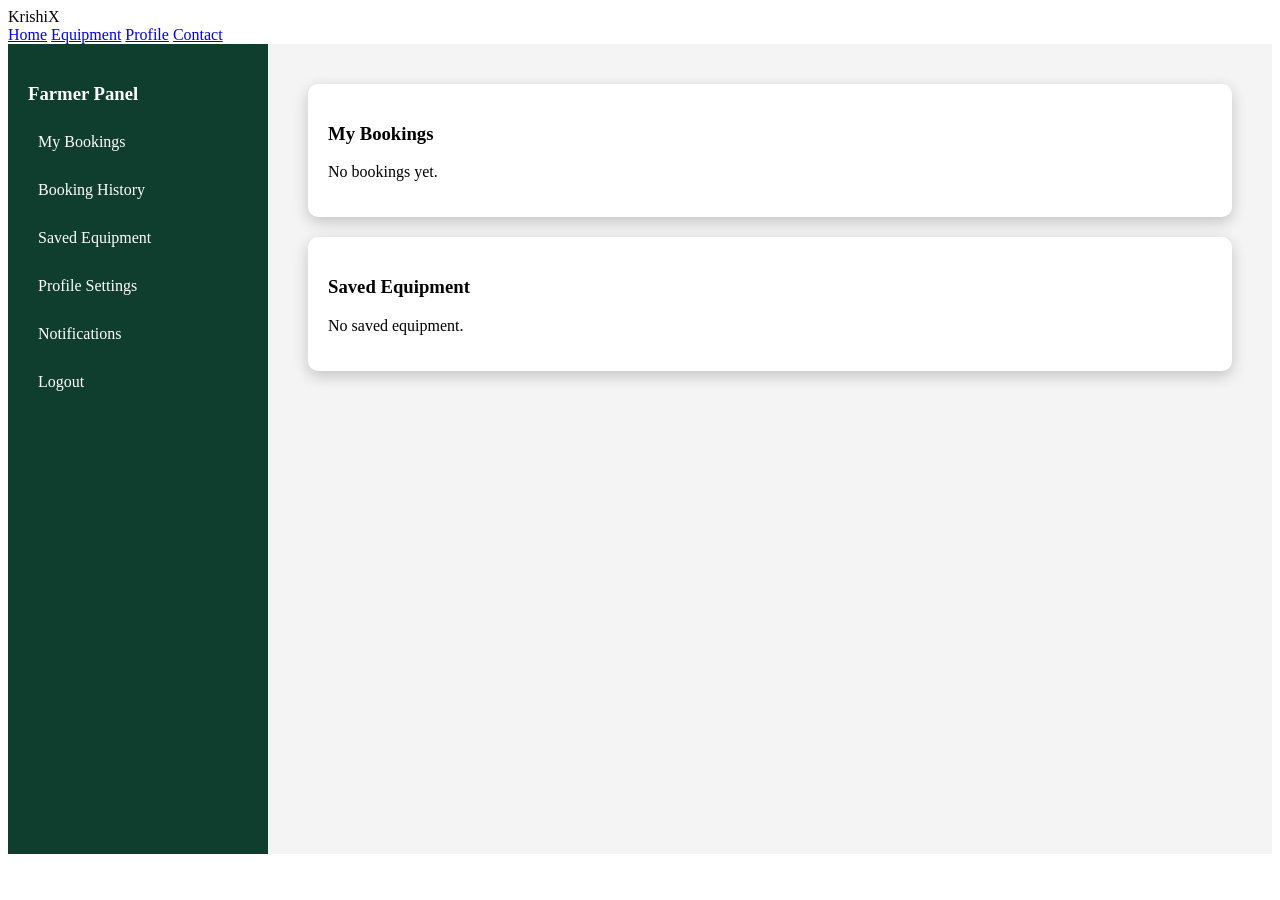
==== farmer.html @ dbffc7b6 "Add files via upload" ====
<!DOCTYPE html>
<html lang="en">
<head>

<meta charset="UTF-8">
<title>Farmer Dashboard</title>

<link rel="stylesheet" href="../style.css">

<style>

.dashboard{
display:flex;
min-height:90vh;
}

.sidebar{
width:220px;
background:#0F3D2E;
color:white;
padding:20px;
}

.sidebar a{
display:block;
color:white;
text-decoration:none;
padding:10px;
margin-bottom:10px;
border-radius:5px;
}

.sidebar a:hover{
background:#145c45;
}

.main{
flex:1;
padding:40px;
background:#f4f4f4;
}

.card{
background:white;
padding:20px;
border-radius:10px;
box-shadow:0 5px 15px rgba(0,0,0,0.2);
margin-bottom:20px;
}

</style>

</head>

<body>

<header>

<div class="logo">KrishiX</div>

<nav>
<a href="../index.html">Home</a>
<a href="../equipment.html">Equipment</a>
<a href="../profile.html">Profile</a>
<a href="../contact.html">Contact</a>
</nav>

</header>

<div class="dashboard">

<div class="sidebar">

<h3>Farmer Panel</h3>

<a href="#">My Bookings</a>
<a href="#">Booking History</a>
<a href="#">Saved Equipment</a>
<a href="#">Profile Settings</a>
<a href="#">Notifications</a>
<a href="../profile.html" onclick="logoutUser()">Logout</a>

</div>

<div class="main">

<div class="card">
<h3>My Bookings</h3>
<p>No bookings yet.</p>
</div>

<div class="card">
<h3>Saved Equipment</h3>
<p>No saved equipment.</p>
</div>

</div>

</div>

<script src="../script.js"></script>

</body>
</html>
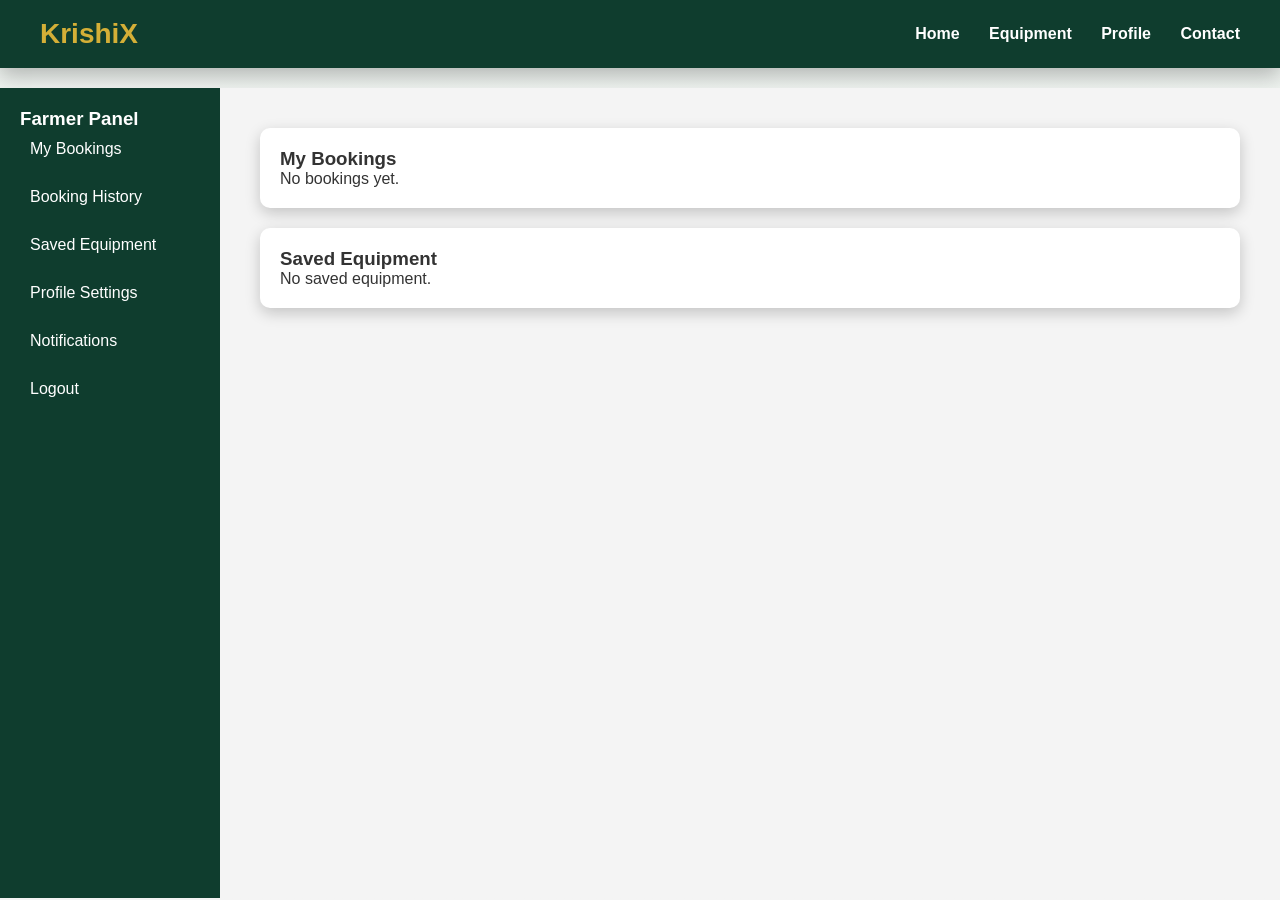
==== commit 35e27eca: "Add files via upload" ====
--- a/farmer.html
+++ b/farmer.html
@@ -5,7 +5,7 @@
 <meta charset="UTF-8">
 <title>Farmer Dashboard</title>
 
-<link rel="stylesheet" href="../style.css">
+<link rel="stylesheet" href="style.css">
 
 <style>
 
@@ -59,10 +59,10 @@
 <div class="logo">KrishiX</div>
 
 <nav>
-<a href="../index.html">Home</a>
-<a href="../equipment.html">Equipment</a>
-<a href="../profile.html">Profile</a>
-<a href="../contact.html">Contact</a>
+<a href="index.html">Home</a>
+<a href="equipment.html">Equipment</a>
+<a href="profile.html">Profile</a>
+<a href="contact.html">Contact</a>
 </nav>
 
 </header>
@@ -98,7 +98,7 @@
 
 </div>
 
-<script src="../script.js"></script>
+<script src="script.js"></script>
 
 </body>
 </html>
--- a/style.css
+++ b/style.css
@@ -0,0 +1,495 @@
+/* =========================================
+   GLOBAL SETTINGS
+========================================= */
+
+*{
+box-sizing:border-box;
+margin:0;
+padding:0;
+}
+
+body{
+font-family:Arial, Helvetica, sans-serif;
+background:linear-gradient(180deg,#eef3ef,#f4f4f4);
+color:#333;
+min-height:100vh;
+}
+
+/* =========================================
+   NAVBAR
+========================================= */
+
+header{
+background:#0F3D2E;
+color:white;
+display:flex;
+justify-content:space-between;
+align-items:center;
+padding:18px 40px;
+box-shadow:0 8px 20px rgba(0,0,0,0.25);
+}
+
+.logo{
+font-size:28px;
+font-weight:bold;
+color:#D4AF37;
+}
+
+nav a{
+color:white;
+margin-left:25px;
+text-decoration:none;
+font-weight:bold;
+transition:0.3s;
+}
+
+nav a:hover{
+color:#D4AF37;
+}
+
+/* =========================================
+   HERO SECTION
+========================================= */
+
+.hero{
+height:420px;
+background:url("https://images.unsplash.com/photo-1500937386664-56d1dfef3854");
+background-size:cover;
+background-position:center;
+display:flex;
+align-items:center;
+justify-content:center;
+text-align:center;
+color:white;
+position:relative;
+}
+
+.hero::before{
+content:"";
+position:absolute;
+top:0;
+left:0;
+width:100%;
+height:100%;
+background:rgba(0,0,0,0.6);
+}
+
+.hero-content{
+position:relative;
+max-width:700px;
+}
+
+.hero h1{
+font-size:48px;
+margin-bottom:10px;
+}
+
+.hero p{
+font-size:18px;
+}
+
+/* =========================================
+   TITLES
+========================================= */
+
+.section-title{
+text-align:center;
+padding:40px 20px 10px;
+font-size:34px;
+color:#0F3D2E;
+font-weight:bold;
+}
+
+.subtitle{
+text-align:center;
+color:#666;
+margin-bottom:40px;
+}
+
+/* =========================================
+   SEARCH BAR
+========================================= */
+
+.search-bar{
+display:flex;
+justify-content:center;
+gap:10px;
+margin:30px;
+flex-wrap:wrap;
+}
+
+.search-bar input{
+padding:12px;
+width:250px;
+border-radius:8px;
+border:1px solid #ccc;
+}
+
+.search-bar button{
+background:#D4AF37;
+border:none;
+padding:12px 18px;
+border-radius:8px;
+font-weight:bold;
+cursor:pointer;
+}
+
+/* =========================================
+   EQUIPMENT GRID
+========================================= */
+
+.equipment-container{
+display:grid;
+grid-template-columns:repeat(auto-fit,minmax(230px,1fr));
+gap:30px;
+padding:40px;
+max-width:1200px;
+margin:auto;
+}
+
+.equipment-card{
+background:white;
+border-radius:15px;
+box-shadow:0 10px 25px rgba(0,0,0,0.2);
+overflow:hidden;
+transition:0.3s;
+}
+
+.equipment-card:hover{
+transform:translateY(-8px);
+}
+
+.equipment-card img{
+width:100%;
+height:160px;
+object-fit:cover;
+}
+
+.card-body{
+padding:15px;
+text-align:center;
+}
+
+.price{
+color:#D4AF37;
+font-weight:bold;
+}
+
+.location{
+font-size:13px;
+color:#666;
+margin-bottom:10px;
+}
+
+.rent-btn{
+background:#0F3D2E;
+color:white;
+border:none;
+padding:10px;
+border-radius:8px;
+cursor:pointer;
+width:100%;
+}
+
+/* =========================================
+   PROFILE PAGE
+========================================= */
+
+.profile-section{
+display:flex;
+justify-content:center;
+align-items:center;
+padding:80px 20px;
+}
+
+.profile-card{
+background:white;
+width:460px;
+padding:35px;
+border-radius:16px;
+box-shadow:0 15px 40px rgba(0,0,0,0.15);
+text-align:center;
+}
+
+.role-select{
+display:flex;
+gap:10px;
+margin-top:15px;
+}
+
+.role-select button{
+flex:1;
+background:#D4AF37;
+border:none;
+padding:12px;
+border-radius:8px;
+font-weight:bold;
+cursor:pointer;
+}
+
+.form-container{
+display:none;
+margin-top:20px;
+text-align:left;
+}
+
+.form-group{
+margin-bottom:12px;
+}
+
+.form-group input{
+width:100%;
+padding:10px;
+border-radius:6px;
+border:1px solid #ccc;
+}
+
+.submit-btn{
+width:100%;
+margin-top:12px;
+background:#D4AF37;
+border:none;
+padding:12px;
+border-radius:8px;
+font-weight:bold;
+cursor:pointer;
+}
+
+/* =========================================
+   PROFILE PAGE IMPROVED
+========================================= */
+
+.profile-card{
+background:white;
+width:460px;
+padding:40px;
+border-radius:16px;
+box-shadow:0 15px 40px rgba(0,0,0,0.25);
+text-align:center;
+}
+
+.role-select{
+display:flex;
+gap:10px;
+margin-top:20px;
+}
+
+.role-select button{
+flex:1;
+background:linear-gradient(45deg,#D4AF37,#f5d76e);
+border:none;
+padding:12px;
+border-radius:8px;
+font-weight:bold;
+cursor:pointer;
+}
+
+.role-select button:hover{
+transform:scale(1.05);
+}
+
+.dashboard{
+margin-top:20px;
+}
+
+/* DASHBOARD */
+
+.dashboard{
+display:none;
+margin-top:20px;
+text-align:left;
+}
+
+.dashboard-buttons{
+margin-top:20px;
+display:grid;
+gap:10px;
+}
+
+.dash-btn{
+background:#0F3D2E;
+color:white;
+border:none;
+padding:10px;
+border-radius:6px;
+cursor:pointer;
+font-weight:bold;
+}
+
+.section-box{
+display:none;
+margin-top:15px;
+padding:15px;
+background:#fafafa;
+border-radius:8px;
+border:1px solid #ddd;
+}
+
+.logout-btn{
+margin-top:15px;
+background:#c0392b;
+color:white;
+width:100%;
+border:none;
+padding:10px;
+border-radius:6px;
+cursor:pointer;
+}
+
+/* ===============================
+   CONTACT SECTION
+=============================== */
+
+.contact{
+padding:80px 20px;
+text-align:center;
+}
+
+.contact h2{
+font-size:32px;
+color:#0F3D2E;
+margin-bottom:40px;
+}
+
+/* CONTACT INFO CARDS */
+
+.contact-info{
+display:flex;
+justify-content:center;
+gap:30px;
+flex-wrap:wrap;
+margin-bottom:40px;
+}
+
+.info-card{
+background:white;
+width:250px;
+padding:25px;
+border-radius:12px;
+box-shadow:0 10px 25px rgba(0,0,0,0.15);
+transition:0.3s;
+}
+
+.info-card:hover{
+transform:translateY(-5px);
+}
+
+.info-card h3{
+color:#0F3D2E;
+margin-bottom:10px;
+}
+
+/* CONTACT FORM */
+
+.contact-form{
+max-width:500px;
+margin:auto;
+background:white;
+padding:30px;
+border-radius:12px;
+box-shadow:0 10px 25px rgba(0,0,0,0.15);
+}
+
+.contact-form input,
+.contact-form textarea{
+width:100%;
+padding:12px;
+margin-top:10px;
+border-radius:6px;
+border:1px solid #ccc;
+font-size:14px;
+}
+
+.contact-form button{
+margin-top:15px;
+background:#D4AF37;
+border:none;
+padding:12px 20px;
+border-radius:6px;
+font-weight:bold;
+cursor:pointer;
+}
+
+/* ===============================
+   MOBILE RESPONSIVE
+=============================== */
+
+@media(max-width:768px){
+
+.contact{
+padding:60px 15px;
+}
+
+.contact-info{
+flex-direction:column;
+align-items:center;
+}
+
+.info-card{
+width:90%;
+}
+
+.contact-form{
+width:95%;
+padding:20px;
+}
+
+}
+/* =========================================
+   DETAILS PAGE
+========================================= */
+
+.container{
+max-width:900px;
+margin:auto;
+padding:40px;
+background:white;
+margin-top:40px;
+border-radius:12px;
+box-shadow:0 10px 25px rgba(0,0,0,0.15);
+}
+
+.container img{
+width:100%;
+border-radius:10px;
+}
+
+/* =========================================
+   HOW SECTION
+========================================= */
+
+.how{
+background:#0F3D2E;
+color:white;
+padding:70px;
+text-align:center;
+}
+
+.how-container{
+display:flex;
+justify-content:center;
+gap:30px;
+flex-wrap:wrap;
+}
+
+.how-card{
+background:white;
+color:#333;
+width:230px;
+padding:25px;
+border-radius:14px;
+box-shadow:0 10px 25px rgba(0,0,0,0.25);
+}
+
+/* =========================================
+   FOOTER
+========================================= */
+
+footer{
+background:#0F3D2E;
+color:white;
+text-align:center;
+padding:20px;
+margin-top:40px;
+}
+
